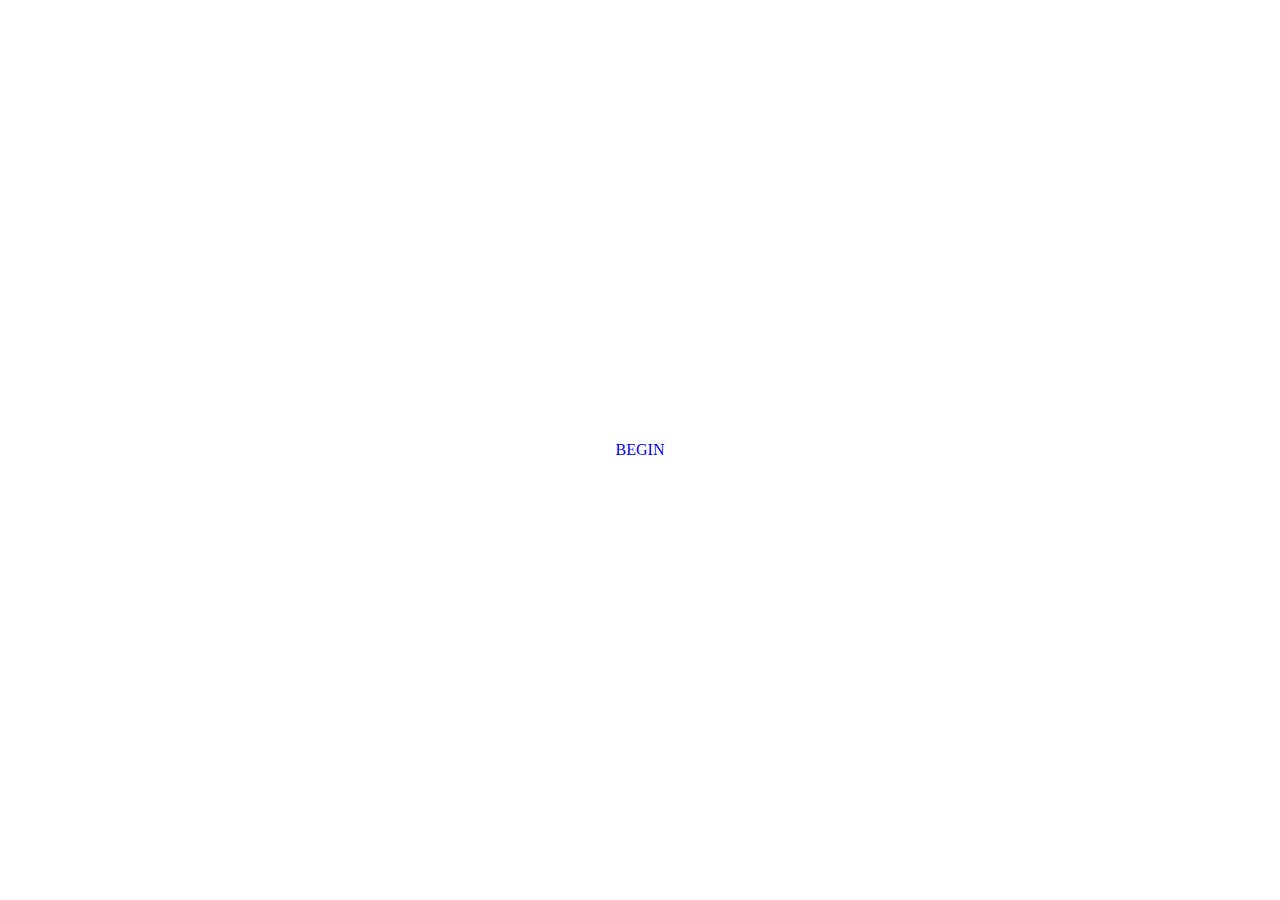
==== index.html @ 703ae45e "initial files" ====
<!DOCTYPE html>
    <head>
        <meta charset="UTF-8">
		<meta name="viewport" content="width=device-width, initial scale=1.0">
		<meta http-equiv="X-UA-Compatible" content="ie=edge">
		<link rel="stylesheet" href="index.css" rel="stylesheet">
        <script defer src="adventure.js"></script>
		<link rel="shortcut icon" href="images/icon-tab.ico">
		<title> Adventures of  BLÅHAJ</title>
    </head>

    <body>
       <div>
           <a href="adventure.html"> BEGIN </a>
       </div>
    </body>

</html>
---- index.css ----
@import url('https://fonts.googleapis.com/css2?family=Candal&family=Lato&family=Roboto:ital@1&display=swap');

* {
    box-sizing: border-box;
}

/*
Fonts used:
    font-family: 'Candal', sans-serif -> logo text
    font-family: 'Roboto', sans-serif -> header text    
    font-family: 'Lato', sans-serif -> regular  text
*/

body {
    padding: 0;
    margin: 0;
    display: flex;
    justify-content: center;
    align-items: center;
    width: 100vw;
    height: 100vh;
}

a {
    text-decoration: none;
}
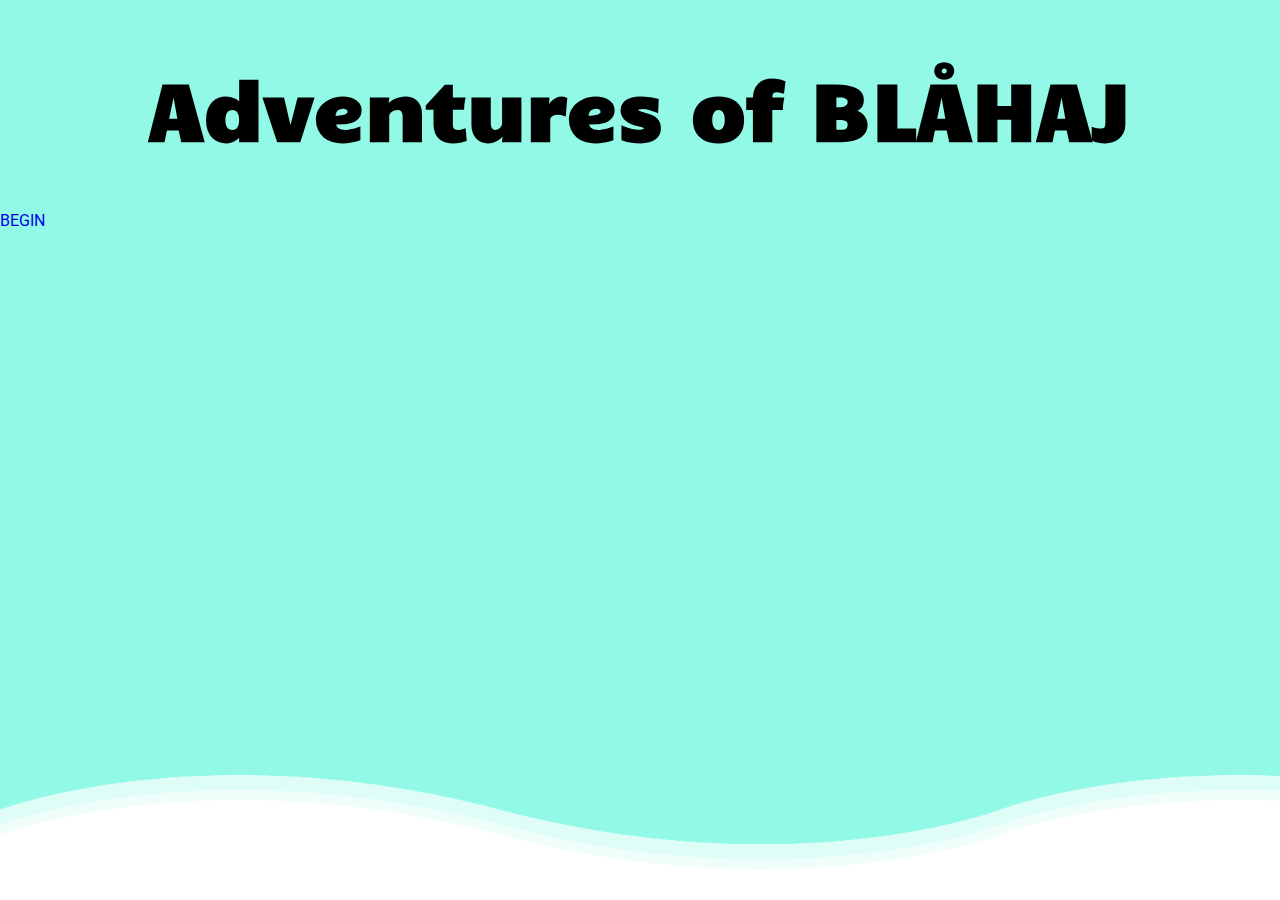
==== commit 58a21b39: "update files" ====
--- a/index.html
+++ b/index.html
@@ -10,9 +10,19 @@
     </head>
 
     <body>
-       <div>
+        <section>
+            <div class="header">
+                <h1> Adventures of  BLÅHAJ </h1>
+            </div>
+
+            <div class="wave wave1"></div>
+            <div class="wave wave2"></div>
+            <div class="wave wave3"></div>
+            <div class="wave wave4"></div>
+
            <a href="adventure.html"> BEGIN </a>
-       </div>
+
+        </section>
     </body>
 
 </html>--- a/index.css
+++ b/index.css
@@ -21,6 +21,81 @@
     height: 100vh;
 }
 
+section { 
+    position: relative;
+    width: 100%;
+    height: 100vh;
+    background: #91F9E5;
+    overflow: hidden;
+}
+
+section .header {
+    text-align: center;
+    font-size: 40px;
+    font-family: 'Candal';
+}
+
+section .wave {
+    position: absolute;
+    bottom: 0;
+    left: 0;
+    width: 100%;
+    height: 100px;
+    background: url(/images/wave.png);
+    background-size: 1000px 100px;
+}
+
+section .wave.wave1 {
+    animation: animate 30s linear infinite;
+    z-index: 1000;
+    opacity: 1;
+    animation-delay: 0s;
+    bottom: 0;
+}
+
+@keyframes animate {
+    0% {
+        background-position-x: 0;
+    } 100% {
+        background-position-x: 1000px;
+    }
+}
+
+section .wave.wave2{
+    animation: animate2 15s linear infinite;
+    z-index: 999;
+    opacity: 0.5;
+    animation-delay: -5s;
+    bottom: 10px;
+}
+
+@keyframes animate2 {
+    0% {
+        background-position-x: 0;
+    } 100% {
+        background-position-x: -1000px;
+    }
+}
+
+section .wave.wave3 {
+    animation: animate 30s linear infinite;
+    z-index: 998;
+    opacity: 0.2;
+    animation-delay: -2s;
+    bottom: 15;
+}
+
+section .wave.wave4 {
+    animation: animate2 15s linear infinite;
+    z-index: 997;
+    opacity: 0.7;
+    animation-delay: -2s;
+    bottom: 25px;
+}
+
 a {
     text-decoration: none;
-}+    font-family: 'Roboto', sans-serif;
+    align-content: center;
+}
+
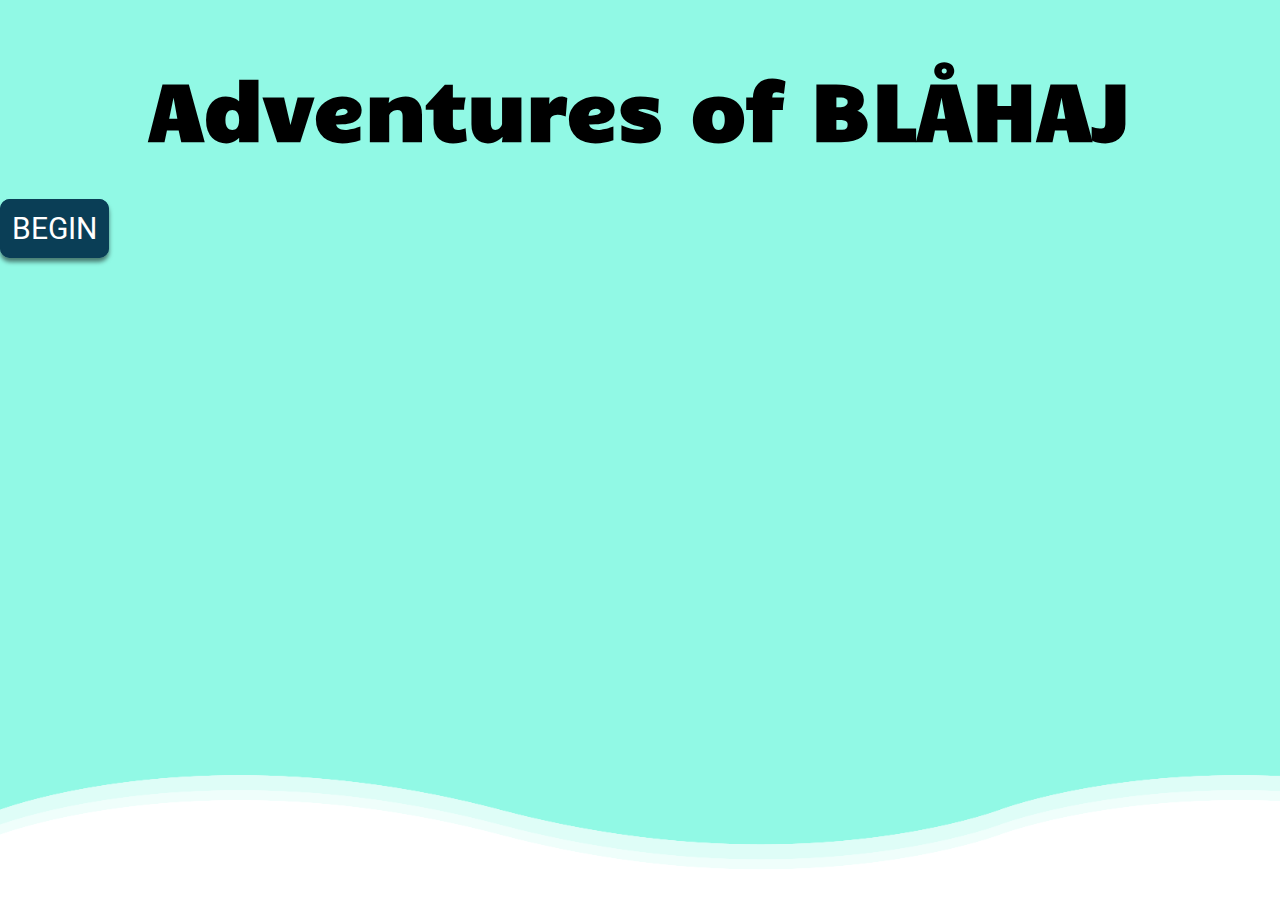
==== commit 74e8f017: "updated files" ====
--- a/index.html
+++ b/index.html
@@ -20,8 +20,9 @@
             <div class="wave wave3"></div>
             <div class="wave wave4"></div>
 
-           <a href="adventure.html"> BEGIN </a>
-
+            <div class="play-btn">
+                <a href="adventure.html"> BEGIN </a>
+            </div>
         </section>
     </body>
 
--- a/index.css
+++ b/index.css
@@ -93,9 +93,22 @@
     bottom: 25px;
 }
 
+section .play-btn {
+    max-width: 100vw;
+}
+
 a {
     text-decoration: none;
     font-family: 'Roboto', sans-serif;
-    align-content: center;
+    font-size: 30px;
+    color: white;
+    
+    width: 100vw;
+    padding: 10px;
+    background: #0A3E56;  
+    border:  2px solid #0A3E56;  
+    box-shadow: 0px 4px 4px rgba(0, 0, 0, 0.5);
+    border-radius: 10px;
+    text-align: center;
 }
 
